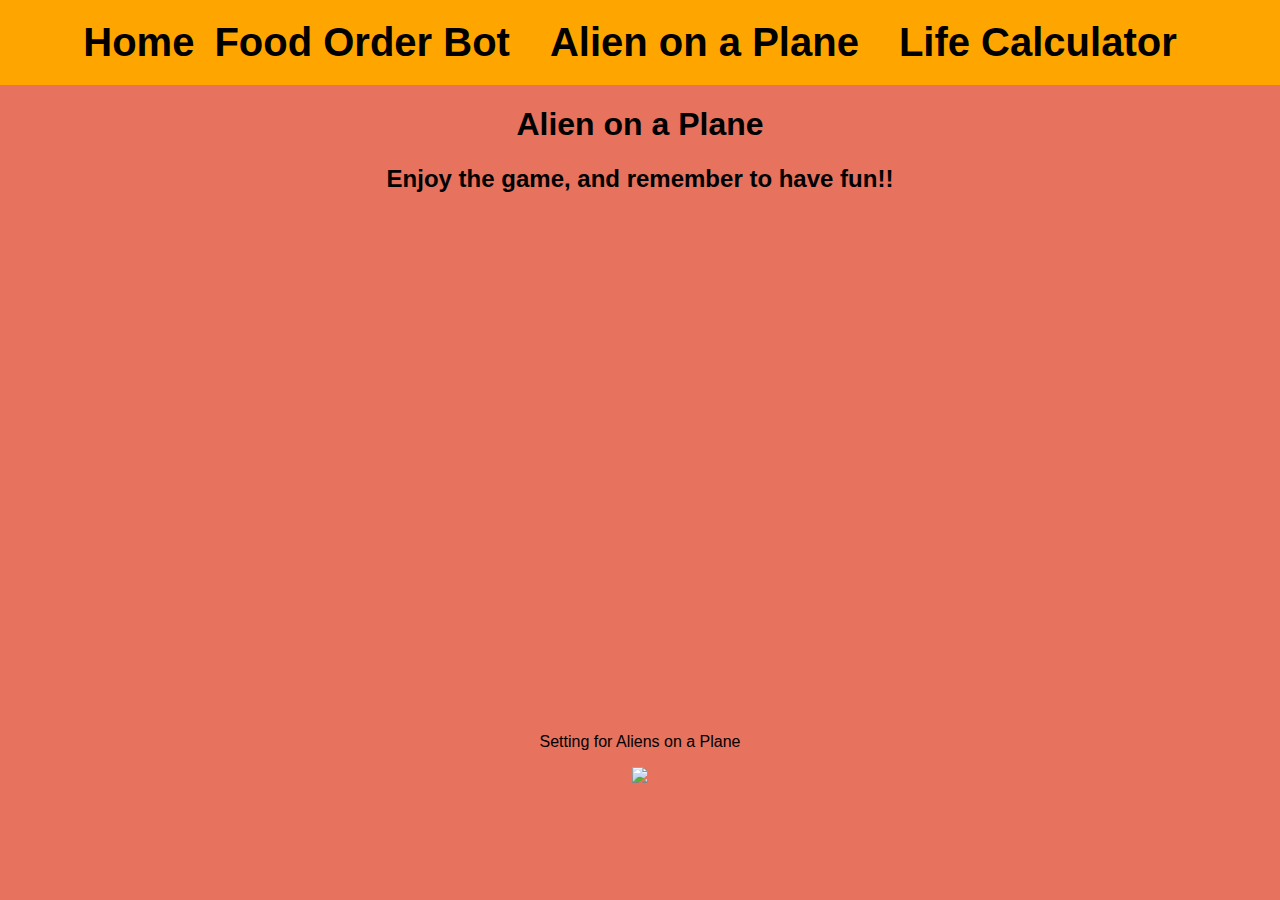
==== aop.html @ 1eee628c "portfolio" ====
<!DOCTYPE html>
<html lang="en">
<head>
    <link rel="stylesheet" href="style.css">
    <meta charset="UTF-8">
    <meta http-equiv="X-UA-Compatible" content="IE=edge">
    <meta name="viewport" content="width=device-width, initial-scale=1.0">
    <title>Document</title>
</head>
<body>
    <div class="navbar">
        <a href="./index.html">Home</a>
        <a href="./fob.html">Food Order Bot</a><br>
        <a href="./aop.html">Alien on a Plane</a><br>
        <a href="./LC.html">Life Calculator</a><br>
    </div>
    <h1>Alien on a Plane</h1>
    <h2>Enjoy the game, and remember to have fun!!</h2>
    <iframe frameborder="0" width="100%" height="500px" src="https://replit.com/@KaleTheFirst/cyoa?embed=true"></iframe>

    <div class="aop">
        <p>Setting for Aliens on a Plane</p>
        <img src="https://a1.vaping360.com/wp-content/uploads/2020/02/vapes-on-a-plane-thumbnail.jpg?auto=compress,format" /></a>
    </div>

</body>
</html>
---- style.css ----
html, body {
    width: 100%;
    margin: 0;
    background-color: rgb(231, 114, 94);
}

body {
    text-align: center;
    font-family: 'Lato', sans-serif;
}

.navbar {
    display: flex;
    width: 100%;
    flex-direction: row;
    justify-content: center;
    column-gap: 20px;
    background-color: orange;
    padding: 20px 0px;
    font-family: sans-serif;
}

.navbar a {
    color: black;
    font-weight: bold;
    text-decoration: none;
    font-size: 40px;
}

.navbar a:hover {
    color: white;
    font-weight: bold;
    font-size: 40px;
}

.aop a {
    color: black;
    font-weight: bold;
    text-decoration: none;
    font-size: 40px;
}

.aop a:hover {
    color: white;
    font-weight: 900;
    font-size: 40px;
    
}

.fob a {
    color: black;
    font-weight: bold;
    text-decoration: none;
    font-size: 40px;
}

.fob a:hover {
    color: white;
    font-weight: 900;
    font-size: 40px;
    
}
.LC a{
    color: black;
    font-weight: bold;
    font-size: 40px;
}
.LC a:hover{
    color: white;
    font-weight: bolder;
    font-size: 40px;
}





.begin {
    padding: 50px 0px;
    color:white;
    background-image: url("https://wallpapers.com/images/high/gamestop-logo-icon-o1i7obtfyehfnuvf.jpg");
}


.green-headings {
    color: green;
}


#info-button {
    text-decoration: none;
    color: white;
    background-color: green;
    padding: 10px 20px;
    margin: 20px;
    display:block;
    position: fixed;
    bottom: 0px;
    right: 10px;
}

#info-button:hover {
    background-color: white;
    color: green;
}

.photo-gallery {
    width:100%;
}

.gallery-container {
    display: flex;
    flex-direction: row;
    flex-wrap: wrap;
    justify-content: space-evenly;
    width: 100%;
    /*border: 1px solid red;*/
}

.gallery-items {
    margin-right: 20px;
    margin-left: 20px; 
    width: 20%;
    /*border: 1px solid pink;*/
    background-color: green;
    color: white;
    border-radius: 10px;
    min-width: 200px;
}

.gallery-items img {
    
    width: 100%;
}

.iframe {
    width: 50%;
    height: 650px;
}
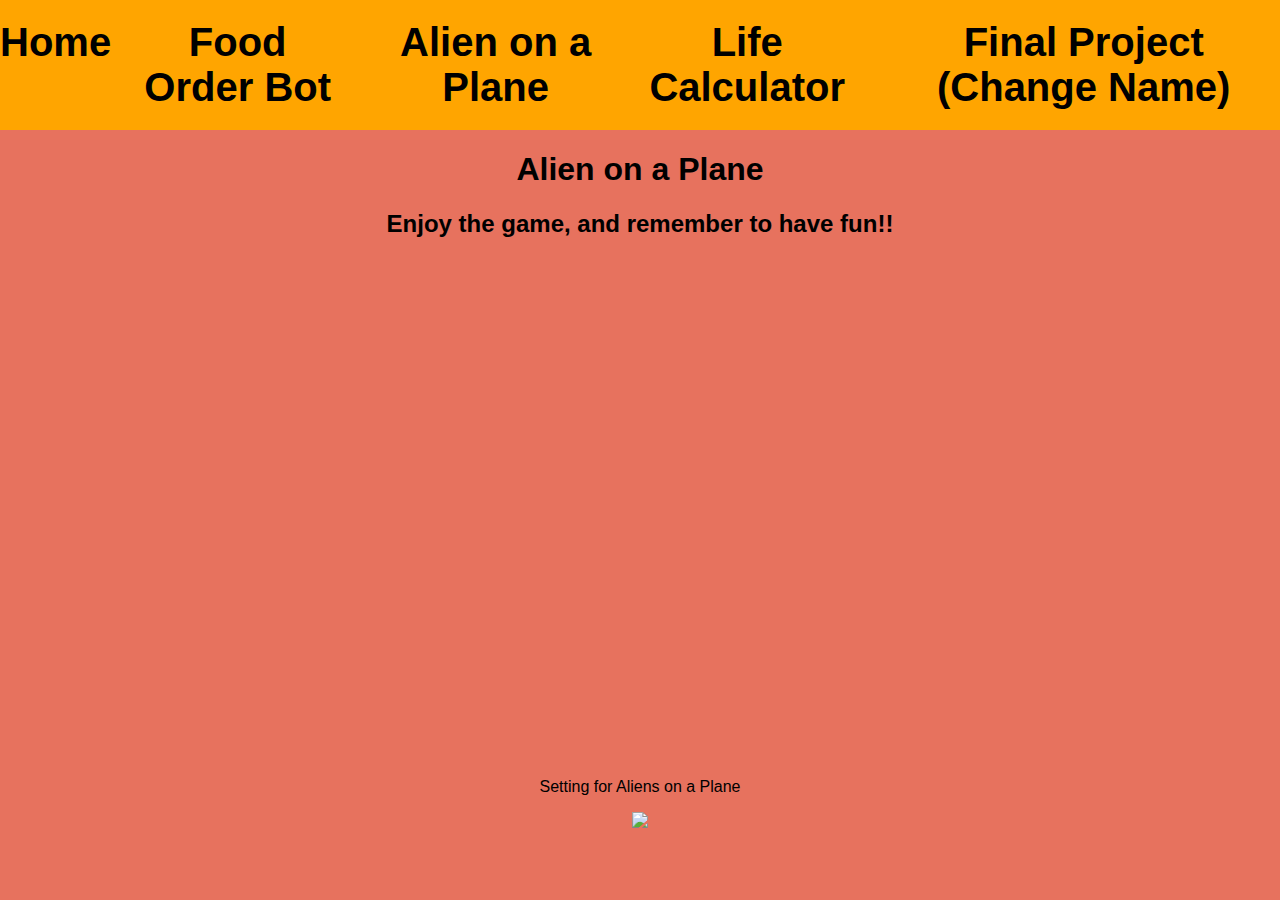
==== commit edd535f3: "update" ====
--- a/aop.html
+++ b/aop.html
@@ -13,6 +13,7 @@
         <a href="./fob.html">Food Order Bot</a><br>
         <a href="./aop.html">Alien on a Plane</a><br>
         <a href="./LC.html">Life Calculator</a><br>
+        <a href="./fp.html">Final Project (Change Name)</a>
     </div>
     <h1>Alien on a Plane</h1>
     <h2>Enjoy the game, and remember to have fun!!</h2>
--- a/style.css
+++ b/style.css
@@ -30,7 +30,7 @@
 .navbar a:hover {
     color: white;
     font-weight: bold;
-    font-size: 40px;
+    font-size: 42px;
 }
 
 .aop a {
@@ -43,7 +43,7 @@
 .aop a:hover {
     color: white;
     font-weight: 900;
-    font-size: 40px;
+    font-size: 42px;
     
 }
 
@@ -57,7 +57,7 @@
 .fob a:hover {
     color: white;
     font-weight: 900;
-    font-size: 40px;
+    font-size: 42px;
     
 }
 .LC a{
@@ -68,7 +68,7 @@
 .LC a:hover{
     color: white;
     font-weight: bolder;
-    font-size: 40px;
+    font-size: 42px;
 }
 
 
